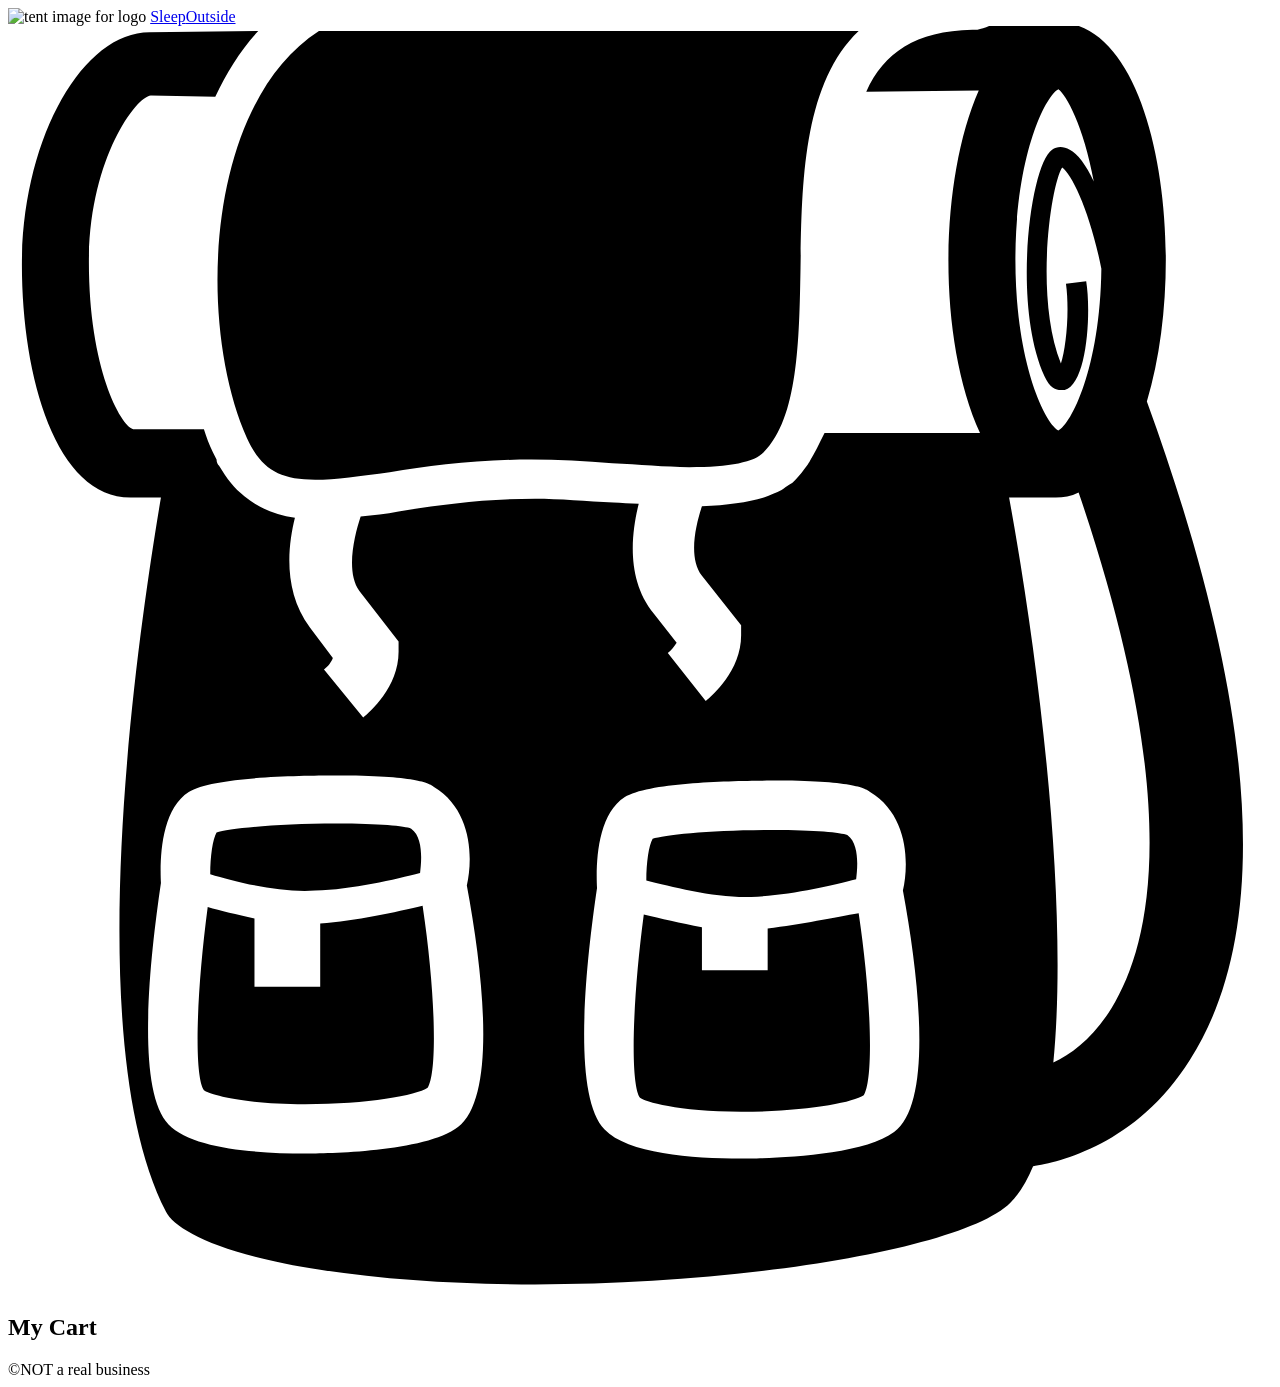
==== src/cart/index.html @ 38813531 "Initial commit" ====
<!doctype html>

<html lang="en">
  <head>
    <meta charset="UTF-8" />

    <meta name="viewport" content="width=device-width, initial-scale=1.0" />

    <title>Sleep Outside | Cart</title>

    <link rel="stylesheet" href="/css/style.css" />

    <script src="../js/cart.js" type="module"></script>
  </head>

  <body>
    <header class="divider">
      <div class="logo">
        <img src="/images/noun_Tent_2517.svg" alt="tent image for logo" />
        <a href="/index.html"> Sleep<span class="highlight">Outside</span></a>
      </div>

      <div class="cart">
        <a href="../cart/index.html">
          <svg xmlns="http://www.w3.org/2000/svg" viewBox="0 0 100 100">
            <path
              d="M18.9 32.6c1.1 2.4 2.5 3.3 5.4 3.3 1.6 0 3.6-0.3 5.9-0.6 3.2-0.5 6.9-1 11.2-1 2.1 0 4.3 0.1 6.4 0.3 2.1 0.1 4.2 0.3 6.1 0.3 3.2 0 5.2-0.4 5.9-1.2 2.7-2.7 2.8-8.8 2.9-14.6 0.1-6.7 0.2-14.5 4.6-18.7 -0.5 0-1 0-1.6 0 -14.2 0-37.5 0-41.1 0C15.6 6.2 14.9 23.6 18.9 32.6z"
            />

            <path
              d="M90.1 29.7c1-3.3 1.5-7.3 1.5-11.2 0-9-2.7-18.8-8.6-18.8 -0.1 0-0.2 0-0.3 0L77.8-0.1c-0.3 0.2-0.8 0.3-1.1 0.4 0 0 0 0 0 0 -0.2 0-0.3 0-0.4 0 -4.5 0.1-7 1.8-8.4 4.9l8.9-0.1c-1.6 3.6-2.4 8.7-2.4 13.5 0 4.9 0.8 9.9 2.5 13.6l-12.3 0c-0.2 0.4-0.4 0.8-0.6 1.2 -0.2 0.4-0.4 0.7-0.6 1.1 -0.1 0.1-0.1 0.2-0.2 0.3 -0.3 0.4-0.5 0.7-0.9 1.1 0 0 0 0 0 0 0 0-0.1 0.1-0.1 0.1 -0.1 0.1-0.2 0.2-0.4 0.3 -0.2 0.1-0.4 0.3-0.6 0.4 0 0 0 0 0 0 -0.4 0.2-0.9 0.4-1.4 0.6 -1.3 0.4-2.9 0.6-4.9 0.7 -0.5 1.5-1.1 4.1 0 5.5l3.1 3.9 0 0.8c0 2.8-2.3 4.8-2.8 5.2l-3-3.8c0.3-0.2 0.5-0.5 0.7-0.8l-1.8-2.3c-2.2-2.7-1.8-6.3-1.2-8.7 -0.7 0-1.4-0.1-2-0.1 -2.1-0.1-4.3-0.3-6.2-0.3 -4.1 0-7.7 0.5-10.8 1 -1 0.2-2 0.3-3 0.4 -0.5 1.5-1.2 4.4-0.1 5.9l3.1 4 0 0.8c0 2.8-2.3 4.8-2.8 5.2l-3.1-3.8c0.3-0.2 0.6-0.6 0.7-0.9l-1.8-2.4c-2.1-2.8-1.8-6.3-1.2-8.7 -1.6-0.2-2.9-0.8-4-1.7h0c-0.8-0.6-1.4-1.4-2-2.4 -0.1-0.1-0.2-0.3-0.2-0.5 -0.1-0.2-0.2-0.4-0.3-0.6 -0.3-0.6-0.5-1.2-0.7-1.8l-5.6 0c-1-0.3-3.5-4.8-3.5-13.2 0-8.1 3.7-13.1 4.9-13.2L16.4 5.6c0.9-1.9 2-3.7 3.4-5.2L11.2 0.5c-5.4 0-10.1 8.6-10.1 18.4 0 8.9 2.7 18.4 8.6 18.4h2.4c-1.8 10.7-6.6 43 0.4 56.5 0.7 1.4 4.3 3.4 12.2 4.6 20.2 3.1 49.8-0.5 54.6-5.3 0.7-0.7 1.3-1.7 1.8-2.9 2-0.3 8.2-1.7 12.4-8.4C100.1 71.5 98.9 53.9 90.1 29.7zM35.6 87.1c-2.6 2-10.5 2.1-12.1 2.1 0 0 0 0 0 0 -3.9 0-9-0.4-10.8-2.3 -2.6-2.7-1.5-13-0.6-19.1 -0.1-1.9 0-5.8 2.2-7.2 1.9-1.2 8.7-1.3 11.6-1.3 6.4 0 7.4 0.6 7.8 0.9 3 1.8 3.1 5.6 2.6 7.8C37.7 75.5 38.6 84.8 35.6 87.1zM70.1 87.5c-2.6 2-10.5 2.1-12.1 2.1 0 0 0 0 0 0 -3.9 0-9-0.4-10.8-2.3 -2.6-2.7-1.5-13-0.6-19.1 -0.1-1.9 0-5.8 2.2-7.2 1.9-1.2 8.7-1.3 11.6-1.3 6.4 0 7.4 0.6 7.8 0.9 3 1.8 3.1 5.6 2.6 7.8C72.2 76 73.1 85.3 70.1 87.5zM85.9 12.3c-0.6-1.3-1.3-2.2-1.9-2.5 -0.5-0.3-1-0.3-1.4 0 -1.7 1.1-3.2 12.2-0.6 17.9 0.4 0.9 0.9 1.1 1.3 1.1 0.1 0 0.2 0 0.3 0 1.8-0.5 2.1-6.2 1.7-8.6l-1.6 0.2c0.3 2.2 0 5.1-0.4 6.3 -2.1-5.3-0.8-14.1 0.1-15.5 0.8 0.6 2.2 3.5 3.1 8 -0.1 7.9-2.4 12.3-3.4 12.8 -1-0.5-3.4-5.2-3.4-13.5 0-8.3 2.4-13 3.4-13.5C83.7 5.4 85.1 7.9 85.9 12.3zM87.3 77.7c-1.4 2.3-3.1 3.6-4.6 4.3 1.2-12.2-1-31-3.5-44.7h3.3c0.1 0 0.3 0 0.4 0 0.6 0 1.2-0.1 1.8-0.4C92.8 60.7 90.7 72.2 87.3 77.7z"
            />

            <path
              d="M24.7 71v5h-5.2v-5.4c-1.4-0.3-2.7-0.6-3.7-0.9 -0.9 6.8-1.1 13.3-0.3 14.5 0.4 0.3 2.9 1.1 8 1.1h0c5 0 8.8-0.7 9.7-1.3 0.8-1.3 0.6-7.7-0.4-14.4C30.7 70.1 27.5 70.8 24.7 71z"
            />

            <path
              d="M58.8 68.9c2.9-0.1 6.4-0.9 8.3-1.4 0.1-0.8 0.3-2.8-0.7-3.5 -0.5-0.2-2.5-0.4-5.9-0.4 -4.9 0-8.6 0.4-9.5 0.7 -0.3 0.5-0.5 1.9-0.5 3.3C52.5 68.1 56 69 58.8 68.9z"
            />

            <path
              d="M24.3 68.4c2.9-0.1 6.4-0.9 8.3-1.4 0.1-0.8 0.3-2.8-0.7-3.5 -0.5-0.2-2.5-0.4-5.9-0.4 -4.9 0-8.6 0.4-9.5 0.7 -0.3 0.5-0.5 1.9-0.5 3.3C18 67.7 21.5 68.6 24.3 68.4z"
            />

            <path
              d="M60.1 71.4v3.3h-5.2v-3.4c-1.7-0.3-3.3-0.7-4.6-1 -0.9 6.8-1.1 13.3-0.3 14.5 0.4 0.3 2.9 1.1 8 1.1h0c5 0 8.8-0.7 9.7-1.3 0.8-1.3 0.6-7.7-0.4-14.4C65.5 70.5 62.7 71.1 60.1 71.4z"
            />

            <!-- <text x="0" y="115" fill="#000000" font-size="5px" font-weight="bold" font-family="'Helvetica Neue', Helvetica, Arial-Unicode, Arial, Sans-serif">Created by Natalia Woodroffe</text>
            <text x="0" y="120" fill="#000000" font-size="5px" font-weight="bold" font-family="'Helvetica Neue', Helvetica, Arial-Unicode, Arial, Sans-serif">from the Noun Project</text> -->
          </svg>
        </a>
      </div>
    </header>

    <main class="divider">
      <section class="products">
        <h2>My Cart</h2>

        <ul class="product-list">
          <!-- <li class="cart-card divider">
            <a href="product_pages/marmot-ajax-3.html" class="cart-card__image">
              <img
                src="images/tents/marmot-ajax-tent-3-person-3-season-in-pale-pumpkin-terracotta~p~880rr_01~320.jpg"
                alt="Marmot Ajax tent"
              />
            </a>
            <a href="product_pages/marmot-ajax-3.html">
              <h2 class="card__name">Marmot Ajax Tent - 3-Person, 3-Season</h2>
            </a>
            <p class="cart-card__color">Pale Pumpkin/Terracotta</p>
            <p class="cart-card__quantity">qty: 1</p>
            <p class="cart-card__price">$199.99</p>
          </li>
          <li class="cart-card divider">
            <a href="product_pages/marmot-ajax-3.html" class="cart-card__image">
              <img
                src="images/tents/the-north-face-talus-tent-4-person-3-season-in-golden-oak-saffron-yellow~p~985rf_01~320.jpg"
                alt="Talus Tent - 4-Person, 3-Season"
              />
            </a>
            <a href="product_pages/marmot-ajax-3.html">
              <h2 class="card__name">
                The North Face Talus Tent - 4-Person, 3-Season
              </h2></a
            >
            <p class="cart-card__color">Golden Oak/Saffron Yellow</p>
            <p class="cart-card__quantity">qty: 1</p>
            <p class="cart-card__price">$199.99</p>
          </li> -->
        </ul>
      </section>
    </main>

    <footer>&copy;NOT a real business</footer>
  </body>
</html>
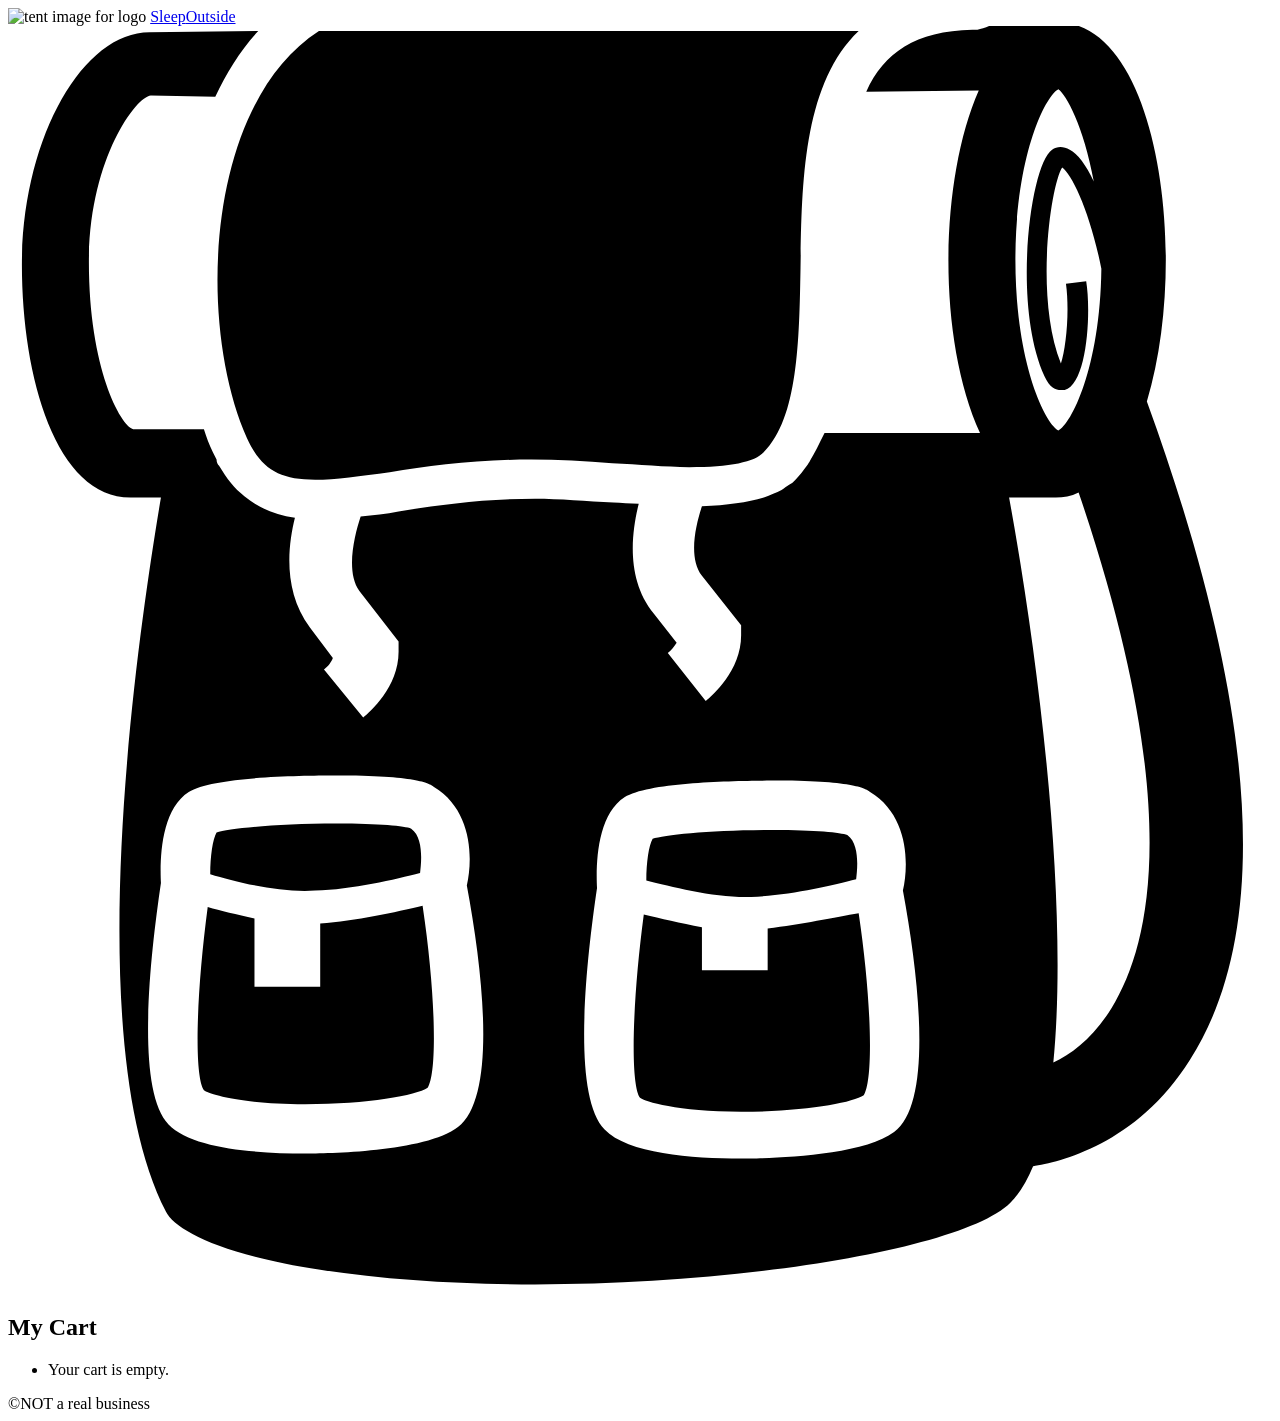
==== commit 15e0d73d: "Header + footer" ====
(no text change in the page or its own stylesheets)
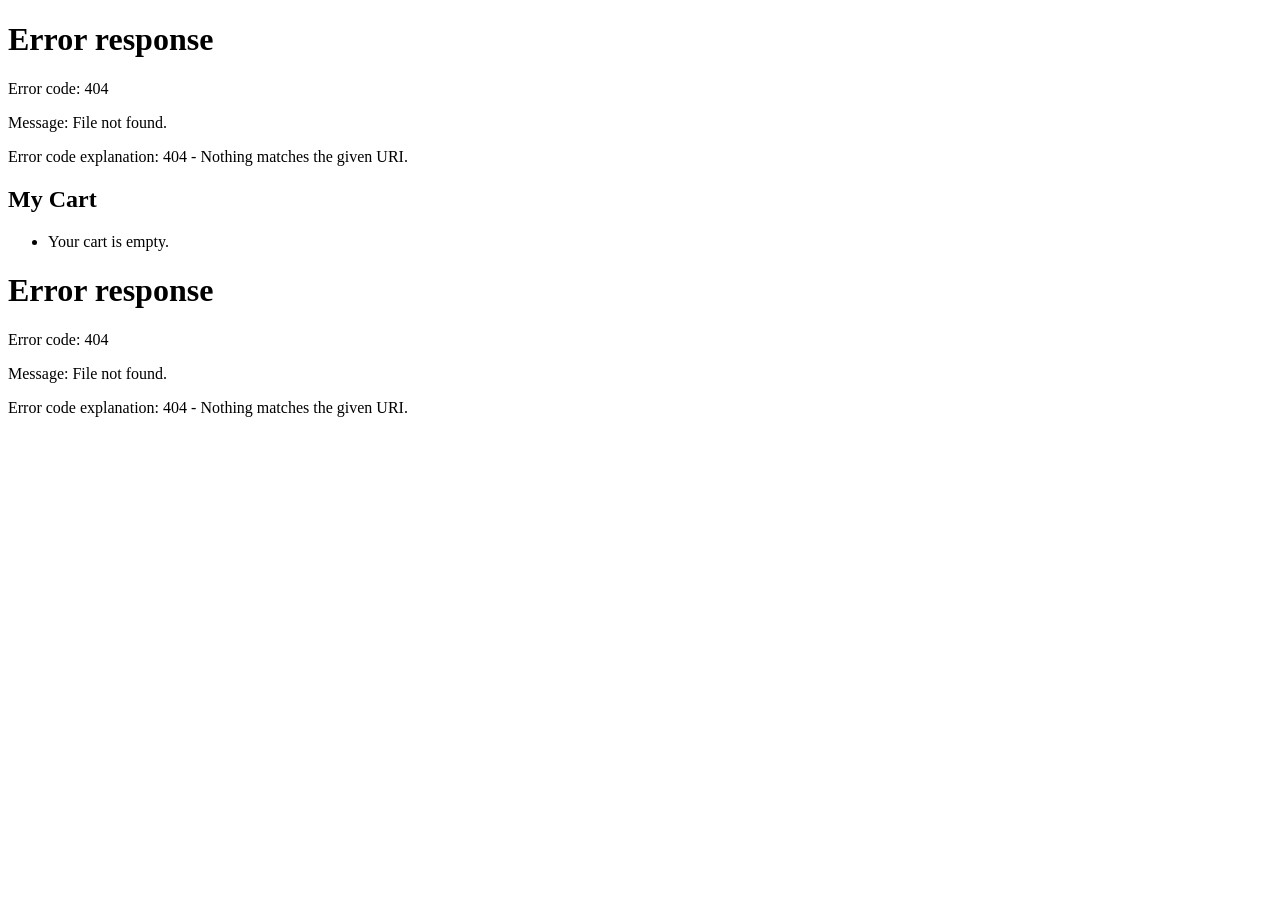
==== commit d58fef2e: "modified file path" ====
--- a/src/cart/index.html
+++ b/src/cart/index.html
@@ -14,44 +14,10 @@
   </head>
 
   <body>
-    <header class="divider">
-      <div class="logo">
-        <img src="/images/noun_Tent_2517.svg" alt="tent image for logo" />
-        <a href="/index.html"> Sleep<span class="highlight">Outside</span></a>
-      </div>
-
-      <div class="cart">
-        <a href="../cart/index.html">
-          <svg xmlns="http://www.w3.org/2000/svg" viewBox="0 0 100 100">
-            <path
-              d="M18.9 32.6c1.1 2.4 2.5 3.3 5.4 3.3 1.6 0 3.6-0.3 5.9-0.6 3.2-0.5 6.9-1 11.2-1 2.1 0 4.3 0.1 6.4 0.3 2.1 0.1 4.2 0.3 6.1 0.3 3.2 0 5.2-0.4 5.9-1.2 2.7-2.7 2.8-8.8 2.9-14.6 0.1-6.7 0.2-14.5 4.6-18.7 -0.5 0-1 0-1.6 0 -14.2 0-37.5 0-41.1 0C15.6 6.2 14.9 23.6 18.9 32.6z"
-            />
-
-            <path
-              d="M90.1 29.7c1-3.3 1.5-7.3 1.5-11.2 0-9-2.7-18.8-8.6-18.8 -0.1 0-0.2 0-0.3 0L77.8-0.1c-0.3 0.2-0.8 0.3-1.1 0.4 0 0 0 0 0 0 -0.2 0-0.3 0-0.4 0 -4.5 0.1-7 1.8-8.4 4.9l8.9-0.1c-1.6 3.6-2.4 8.7-2.4 13.5 0 4.9 0.8 9.9 2.5 13.6l-12.3 0c-0.2 0.4-0.4 0.8-0.6 1.2 -0.2 0.4-0.4 0.7-0.6 1.1 -0.1 0.1-0.1 0.2-0.2 0.3 -0.3 0.4-0.5 0.7-0.9 1.1 0 0 0 0 0 0 0 0-0.1 0.1-0.1 0.1 -0.1 0.1-0.2 0.2-0.4 0.3 -0.2 0.1-0.4 0.3-0.6 0.4 0 0 0 0 0 0 -0.4 0.2-0.9 0.4-1.4 0.6 -1.3 0.4-2.9 0.6-4.9 0.7 -0.5 1.5-1.1 4.1 0 5.5l3.1 3.9 0 0.8c0 2.8-2.3 4.8-2.8 5.2l-3-3.8c0.3-0.2 0.5-0.5 0.7-0.8l-1.8-2.3c-2.2-2.7-1.8-6.3-1.2-8.7 -0.7 0-1.4-0.1-2-0.1 -2.1-0.1-4.3-0.3-6.2-0.3 -4.1 0-7.7 0.5-10.8 1 -1 0.2-2 0.3-3 0.4 -0.5 1.5-1.2 4.4-0.1 5.9l3.1 4 0 0.8c0 2.8-2.3 4.8-2.8 5.2l-3.1-3.8c0.3-0.2 0.6-0.6 0.7-0.9l-1.8-2.4c-2.1-2.8-1.8-6.3-1.2-8.7 -1.6-0.2-2.9-0.8-4-1.7h0c-0.8-0.6-1.4-1.4-2-2.4 -0.1-0.1-0.2-0.3-0.2-0.5 -0.1-0.2-0.2-0.4-0.3-0.6 -0.3-0.6-0.5-1.2-0.7-1.8l-5.6 0c-1-0.3-3.5-4.8-3.5-13.2 0-8.1 3.7-13.1 4.9-13.2L16.4 5.6c0.9-1.9 2-3.7 3.4-5.2L11.2 0.5c-5.4 0-10.1 8.6-10.1 18.4 0 8.9 2.7 18.4 8.6 18.4h2.4c-1.8 10.7-6.6 43 0.4 56.5 0.7 1.4 4.3 3.4 12.2 4.6 20.2 3.1 49.8-0.5 54.6-5.3 0.7-0.7 1.3-1.7 1.8-2.9 2-0.3 8.2-1.7 12.4-8.4C100.1 71.5 98.9 53.9 90.1 29.7zM35.6 87.1c-2.6 2-10.5 2.1-12.1 2.1 0 0 0 0 0 0 -3.9 0-9-0.4-10.8-2.3 -2.6-2.7-1.5-13-0.6-19.1 -0.1-1.9 0-5.8 2.2-7.2 1.9-1.2 8.7-1.3 11.6-1.3 6.4 0 7.4 0.6 7.8 0.9 3 1.8 3.1 5.6 2.6 7.8C37.7 75.5 38.6 84.8 35.6 87.1zM70.1 87.5c-2.6 2-10.5 2.1-12.1 2.1 0 0 0 0 0 0 -3.9 0-9-0.4-10.8-2.3 -2.6-2.7-1.5-13-0.6-19.1 -0.1-1.9 0-5.8 2.2-7.2 1.9-1.2 8.7-1.3 11.6-1.3 6.4 0 7.4 0.6 7.8 0.9 3 1.8 3.1 5.6 2.6 7.8C72.2 76 73.1 85.3 70.1 87.5zM85.9 12.3c-0.6-1.3-1.3-2.2-1.9-2.5 -0.5-0.3-1-0.3-1.4 0 -1.7 1.1-3.2 12.2-0.6 17.9 0.4 0.9 0.9 1.1 1.3 1.1 0.1 0 0.2 0 0.3 0 1.8-0.5 2.1-6.2 1.7-8.6l-1.6 0.2c0.3 2.2 0 5.1-0.4 6.3 -2.1-5.3-0.8-14.1 0.1-15.5 0.8 0.6 2.2 3.5 3.1 8 -0.1 7.9-2.4 12.3-3.4 12.8 -1-0.5-3.4-5.2-3.4-13.5 0-8.3 2.4-13 3.4-13.5C83.7 5.4 85.1 7.9 85.9 12.3zM87.3 77.7c-1.4 2.3-3.1 3.6-4.6 4.3 1.2-12.2-1-31-3.5-44.7h3.3c0.1 0 0.3 0 0.4 0 0.6 0 1.2-0.1 1.8-0.4C92.8 60.7 90.7 72.2 87.3 77.7z"
-            />
-
-            <path
-              d="M24.7 71v5h-5.2v-5.4c-1.4-0.3-2.7-0.6-3.7-0.9 -0.9 6.8-1.1 13.3-0.3 14.5 0.4 0.3 2.9 1.1 8 1.1h0c5 0 8.8-0.7 9.7-1.3 0.8-1.3 0.6-7.7-0.4-14.4C30.7 70.1 27.5 70.8 24.7 71z"
-            />
-
-            <path
-              d="M58.8 68.9c2.9-0.1 6.4-0.9 8.3-1.4 0.1-0.8 0.3-2.8-0.7-3.5 -0.5-0.2-2.5-0.4-5.9-0.4 -4.9 0-8.6 0.4-9.5 0.7 -0.3 0.5-0.5 1.9-0.5 3.3C52.5 68.1 56 69 58.8 68.9z"
-            />
-
-            <path
-              d="M24.3 68.4c2.9-0.1 6.4-0.9 8.3-1.4 0.1-0.8 0.3-2.8-0.7-3.5 -0.5-0.2-2.5-0.4-5.9-0.4 -4.9 0-8.6 0.4-9.5 0.7 -0.3 0.5-0.5 1.9-0.5 3.3C18 67.7 21.5 68.6 24.3 68.4z"
-            />
-
-            <path
-              d="M60.1 71.4v3.3h-5.2v-3.4c-1.7-0.3-3.3-0.7-4.6-1 -0.9 6.8-1.1 13.3-0.3 14.5 0.4 0.3 2.9 1.1 8 1.1h0c5 0 8.8-0.7 9.7-1.3 0.8-1.3 0.6-7.7-0.4-14.4C65.5 70.5 62.7 71.1 60.1 71.4z"
-            />
-
-            <!-- <text x="0" y="115" fill="#000000" font-size="5px" font-weight="bold" font-family="'Helvetica Neue', Helvetica, Arial-Unicode, Arial, Sans-serif">Created by Natalia Woodroffe</text>
-            <text x="0" y="120" fill="#000000" font-size="5px" font-weight="bold" font-family="'Helvetica Neue', Helvetica, Arial-Unicode, Arial, Sans-serif">from the Noun Project</text> -->
-          </svg>
-        </a>
-      </div>
+    <header class="divider" id="main-header">
+      <!-- here -->
+      <!-- the header is empty since the content will be filled in-->
+      <!-- I placed the initial contents below the html tag (commented) -->
     </header>
 
     <main class="divider">
@@ -93,6 +59,47 @@
       </section>
     </main>
 
-    <footer>&copy;NOT a real business</footer>
+    <footer id="main-footer">
+       <!-- Here -->
+      <!-- the footer is empty since the content will be filled in-->
+    </footer>
+    <!-- &copy;NOT a real business -->
   </body>
 </html>
+<!-- <div class="logo">
+        <img src="/images/noun_Tent_2517.svg" alt="tent image for logo" />
+        <a href="/index.html"> Sleep<span class="highlight">Outside</span></a>
+      </div>
+
+      <div class="cart">
+        <a href="../cart/index.html">
+          <svg xmlns="http://www.w3.org/2000/svg" viewBox="0 0 100 100">
+            <path
+              d="M18.9 32.6c1.1 2.4 2.5 3.3 5.4 3.3 1.6 0 3.6-0.3 5.9-0.6 3.2-0.5 6.9-1 11.2-1 2.1 0 4.3 0.1 6.4 0.3 2.1 0.1 4.2 0.3 6.1 0.3 3.2 0 5.2-0.4 5.9-1.2 2.7-2.7 2.8-8.8 2.9-14.6 0.1-6.7 0.2-14.5 4.6-18.7 -0.5 0-1 0-1.6 0 -14.2 0-37.5 0-41.1 0C15.6 6.2 14.9 23.6 18.9 32.6z"
+            />
+
+            <path
+              d="M90.1 29.7c1-3.3 1.5-7.3 1.5-11.2 0-9-2.7-18.8-8.6-18.8 -0.1 0-0.2 0-0.3 0L77.8-0.1c-0.3 0.2-0.8 0.3-1.1 0.4 0 0 0 0 0 0 -0.2 0-0.3 0-0.4 0 -4.5 0.1-7 1.8-8.4 4.9l8.9-0.1c-1.6 3.6-2.4 8.7-2.4 13.5 0 4.9 0.8 9.9 2.5 13.6l-12.3 0c-0.2 0.4-0.4 0.8-0.6 1.2 -0.2 0.4-0.4 0.7-0.6 1.1 -0.1 0.1-0.1 0.2-0.2 0.3 -0.3 0.4-0.5 0.7-0.9 1.1 0 0 0 0 0 0 0 0-0.1 0.1-0.1 0.1 -0.1 0.1-0.2 0.2-0.4 0.3 -0.2 0.1-0.4 0.3-0.6 0.4 0 0 0 0 0 0 -0.4 0.2-0.9 0.4-1.4 0.6 -1.3 0.4-2.9 0.6-4.9 0.7 -0.5 1.5-1.1 4.1 0 5.5l3.1 3.9 0 0.8c0 2.8-2.3 4.8-2.8 5.2l-3-3.8c0.3-0.2 0.5-0.5 0.7-0.8l-1.8-2.3c-2.2-2.7-1.8-6.3-1.2-8.7 -0.7 0-1.4-0.1-2-0.1 -2.1-0.1-4.3-0.3-6.2-0.3 -4.1 0-7.7 0.5-10.8 1 -1 0.2-2 0.3-3 0.4 -0.5 1.5-1.2 4.4-0.1 5.9l3.1 4 0 0.8c0 2.8-2.3 4.8-2.8 5.2l-3.1-3.8c0.3-0.2 0.6-0.6 0.7-0.9l-1.8-2.4c-2.1-2.8-1.8-6.3-1.2-8.7 -1.6-0.2-2.9-0.8-4-1.7h0c-0.8-0.6-1.4-1.4-2-2.4 -0.1-0.1-0.2-0.3-0.2-0.5 -0.1-0.2-0.2-0.4-0.3-0.6 -0.3-0.6-0.5-1.2-0.7-1.8l-5.6 0c-1-0.3-3.5-4.8-3.5-13.2 0-8.1 3.7-13.1 4.9-13.2L16.4 5.6c0.9-1.9 2-3.7 3.4-5.2L11.2 0.5c-5.4 0-10.1 8.6-10.1 18.4 0 8.9 2.7 18.4 8.6 18.4h2.4c-1.8 10.7-6.6 43 0.4 56.5 0.7 1.4 4.3 3.4 12.2 4.6 20.2 3.1 49.8-0.5 54.6-5.3 0.7-0.7 1.3-1.7 1.8-2.9 2-0.3 8.2-1.7 12.4-8.4C100.1 71.5 98.9 53.9 90.1 29.7zM35.6 87.1c-2.6 2-10.5 2.1-12.1 2.1 0 0 0 0 0 0 -3.9 0-9-0.4-10.8-2.3 -2.6-2.7-1.5-13-0.6-19.1 -0.1-1.9 0-5.8 2.2-7.2 1.9-1.2 8.7-1.3 11.6-1.3 6.4 0 7.4 0.6 7.8 0.9 3 1.8 3.1 5.6 2.6 7.8C37.7 75.5 38.6 84.8 35.6 87.1zM70.1 87.5c-2.6 2-10.5 2.1-12.1 2.1 0 0 0 0 0 0 -3.9 0-9-0.4-10.8-2.3 -2.6-2.7-1.5-13-0.6-19.1 -0.1-1.9 0-5.8 2.2-7.2 1.9-1.2 8.7-1.3 11.6-1.3 6.4 0 7.4 0.6 7.8 0.9 3 1.8 3.1 5.6 2.6 7.8C72.2 76 73.1 85.3 70.1 87.5zM85.9 12.3c-0.6-1.3-1.3-2.2-1.9-2.5 -0.5-0.3-1-0.3-1.4 0 -1.7 1.1-3.2 12.2-0.6 17.9 0.4 0.9 0.9 1.1 1.3 1.1 0.1 0 0.2 0 0.3 0 1.8-0.5 2.1-6.2 1.7-8.6l-1.6 0.2c0.3 2.2 0 5.1-0.4 6.3 -2.1-5.3-0.8-14.1 0.1-15.5 0.8 0.6 2.2 3.5 3.1 8 -0.1 7.9-2.4 12.3-3.4 12.8 -1-0.5-3.4-5.2-3.4-13.5 0-8.3 2.4-13 3.4-13.5C83.7 5.4 85.1 7.9 85.9 12.3zM87.3 77.7c-1.4 2.3-3.1 3.6-4.6 4.3 1.2-12.2-1-31-3.5-44.7h3.3c0.1 0 0.3 0 0.4 0 0.6 0 1.2-0.1 1.8-0.4C92.8 60.7 90.7 72.2 87.3 77.7z"
+            />
+
+            <path
+              d="M24.7 71v5h-5.2v-5.4c-1.4-0.3-2.7-0.6-3.7-0.9 -0.9 6.8-1.1 13.3-0.3 14.5 0.4 0.3 2.9 1.1 8 1.1h0c5 0 8.8-0.7 9.7-1.3 0.8-1.3 0.6-7.7-0.4-14.4C30.7 70.1 27.5 70.8 24.7 71z"
+            />
+
+            <path
+              d="M58.8 68.9c2.9-0.1 6.4-0.9 8.3-1.4 0.1-0.8 0.3-2.8-0.7-3.5 -0.5-0.2-2.5-0.4-5.9-0.4 -4.9 0-8.6 0.4-9.5 0.7 -0.3 0.5-0.5 1.9-0.5 3.3C52.5 68.1 56 69 58.8 68.9z"
+            />
+
+            <path
+              d="M24.3 68.4c2.9-0.1 6.4-0.9 8.3-1.4 0.1-0.8 0.3-2.8-0.7-3.5 -0.5-0.2-2.5-0.4-5.9-0.4 -4.9 0-8.6 0.4-9.5 0.7 -0.3 0.5-0.5 1.9-0.5 3.3C18 67.7 21.5 68.6 24.3 68.4z"
+            />
+
+            <path
+              d="M60.1 71.4v3.3h-5.2v-3.4c-1.7-0.3-3.3-0.7-4.6-1 -0.9 6.8-1.1 13.3-0.3 14.5 0.4 0.3 2.9 1.1 8 1.1h0c5 0 8.8-0.7 9.7-1.3 0.8-1.3 0.6-7.7-0.4-14.4C65.5 70.5 62.7 71.1 60.1 71.4z"
+            />
+
+            <text x="0" y="115" fill="#000000" font-size="5px" font-weight="bold" font-family="'Helvetica Neue', Helvetica, Arial-Unicode, Arial, Sans-serif">Created by Natalia Woodroffe</text>
+            <text x="0" y="120" fill="#000000" font-size="5px" font-weight="bold" font-family="'Helvetica Neue', Helvetica, Arial-Unicode, Arial, Sans-serif">from the Noun Project</text> -->
+          <!-- </svg> -->
+        <!-- </a> -->
+     <!-- </div>  -->
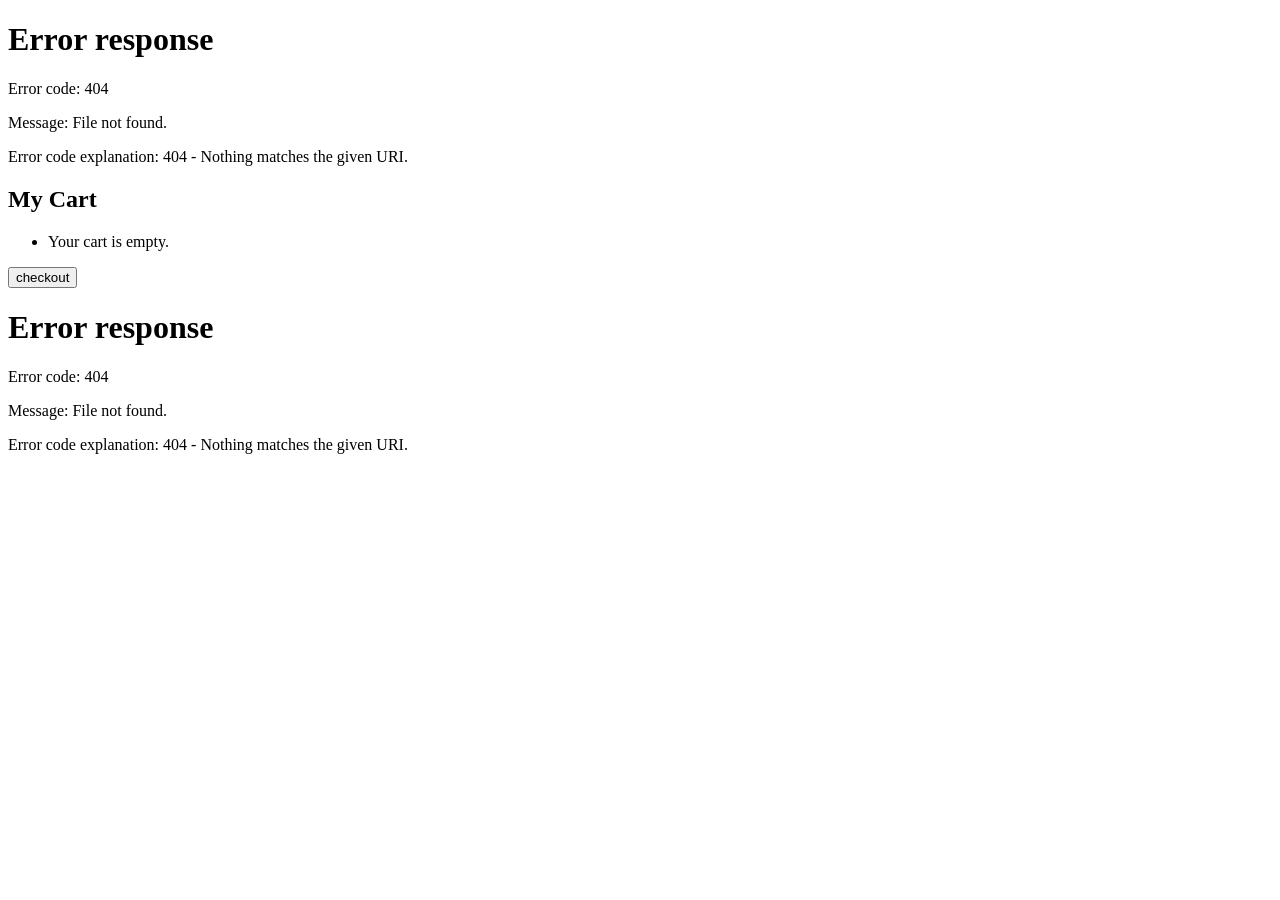
==== commit f43d3d8f: "completed wk4 team activity" ====
--- a/src/cart/index.html
+++ b/src/cart/index.html
@@ -15,9 +15,43 @@
 
   <body>
     <header class="divider" id="main-header">
-      <!-- here -->
-      <!-- the header is empty since the content will be filled in-->
-      <!-- I placed the initial contents below the html tag (commented) -->
+      <div class="logo">
+        <img src="/images/noun_Tent_2517.svg" alt="tent image for logo" />
+        <a href="/index.html"> Sleep<span class="highlight">Outside</span></a>
+      </div>
+
+      <div class="cart">
+        <a href="../cart/index.html">
+          <svg xmlns="http://www.w3.org/2000/svg" viewBox="0 0 100 100">
+            <path
+              d="M18.9 32.6c1.1 2.4 2.5 3.3 5.4 3.3 1.6 0 3.6-0.3 5.9-0.6 3.2-0.5 6.9-1 11.2-1 2.1 0 4.3 0.1 6.4 0.3 2.1 0.1 4.2 0.3 6.1 0.3 3.2 0 5.2-0.4 5.9-1.2 2.7-2.7 2.8-8.8 2.9-14.6 0.1-6.7 0.2-14.5 4.6-18.7 -0.5 0-1 0-1.6 0 -14.2 0-37.5 0-41.1 0C15.6 6.2 14.9 23.6 18.9 32.6z"
+            />
+
+            <path
+              d="M90.1 29.7c1-3.3 1.5-7.3 1.5-11.2 0-9-2.7-18.8-8.6-18.8 -0.1 0-0.2 0-0.3 0L77.8-0.1c-0.3 0.2-0.8 0.3-1.1 0.4 0 0 0 0 0 0 -0.2 0-0.3 0-0.4 0 -4.5 0.1-7 1.8-8.4 4.9l8.9-0.1c-1.6 3.6-2.4 8.7-2.4 13.5 0 4.9 0.8 9.9 2.5 13.6l-12.3 0c-0.2 0.4-0.4 0.8-0.6 1.2 -0.2 0.4-0.4 0.7-0.6 1.1 -0.1 0.1-0.1 0.2-0.2 0.3 -0.3 0.4-0.5 0.7-0.9 1.1 0 0 0 0 0 0 0 0-0.1 0.1-0.1 0.1 -0.1 0.1-0.2 0.2-0.4 0.3 -0.2 0.1-0.4 0.3-0.6 0.4 0 0 0 0 0 0 -0.4 0.2-0.9 0.4-1.4 0.6 -1.3 0.4-2.9 0.6-4.9 0.7 -0.5 1.5-1.1 4.1 0 5.5l3.1 3.9 0 0.8c0 2.8-2.3 4.8-2.8 5.2l-3-3.8c0.3-0.2 0.5-0.5 0.7-0.8l-1.8-2.3c-2.2-2.7-1.8-6.3-1.2-8.7 -0.7 0-1.4-0.1-2-0.1 -2.1-0.1-4.3-0.3-6.2-0.3 -4.1 0-7.7 0.5-10.8 1 -1 0.2-2 0.3-3 0.4 -0.5 1.5-1.2 4.4-0.1 5.9l3.1 4 0 0.8c0 2.8-2.3 4.8-2.8 5.2l-3.1-3.8c0.3-0.2 0.6-0.6 0.7-0.9l-1.8-2.4c-2.1-2.8-1.8-6.3-1.2-8.7 -1.6-0.2-2.9-0.8-4-1.7h0c-0.8-0.6-1.4-1.4-2-2.4 -0.1-0.1-0.2-0.3-0.2-0.5 -0.1-0.2-0.2-0.4-0.3-0.6 -0.3-0.6-0.5-1.2-0.7-1.8l-5.6 0c-1-0.3-3.5-4.8-3.5-13.2 0-8.1 3.7-13.1 4.9-13.2L16.4 5.6c0.9-1.9 2-3.7 3.4-5.2L11.2 0.5c-5.4 0-10.1 8.6-10.1 18.4 0 8.9 2.7 18.4 8.6 18.4h2.4c-1.8 10.7-6.6 43 0.4 56.5 0.7 1.4 4.3 3.4 12.2 4.6 20.2 3.1 49.8-0.5 54.6-5.3 0.7-0.7 1.3-1.7 1.8-2.9 2-0.3 8.2-1.7 12.4-8.4C100.1 71.5 98.9 53.9 90.1 29.7zM35.6 87.1c-2.6 2-10.5 2.1-12.1 2.1 0 0 0 0 0 0 -3.9 0-9-0.4-10.8-2.3 -2.6-2.7-1.5-13-0.6-19.1 -0.1-1.9 0-5.8 2.2-7.2 1.9-1.2 8.7-1.3 11.6-1.3 6.4 0 7.4 0.6 7.8 0.9 3 1.8 3.1 5.6 2.6 7.8C37.7 75.5 38.6 84.8 35.6 87.1zM70.1 87.5c-2.6 2-10.5 2.1-12.1 2.1 0 0 0 0 0 0 -3.9 0-9-0.4-10.8-2.3 -2.6-2.7-1.5-13-0.6-19.1 -0.1-1.9 0-5.8 2.2-7.2 1.9-1.2 8.7-1.3 11.6-1.3 6.4 0 7.4 0.6 7.8 0.9 3 1.8 3.1 5.6 2.6 7.8C72.2 76 73.1 85.3 70.1 87.5zM85.9 12.3c-0.6-1.3-1.3-2.2-1.9-2.5 -0.5-0.3-1-0.3-1.4 0 -1.7 1.1-3.2 12.2-0.6 17.9 0.4 0.9 0.9 1.1 1.3 1.1 0.1 0 0.2 0 0.3 0 1.8-0.5 2.1-6.2 1.7-8.6l-1.6 0.2c0.3 2.2 0 5.1-0.4 6.3 -2.1-5.3-0.8-14.1 0.1-15.5 0.8 0.6 2.2 3.5 3.1 8 -0.1 7.9-2.4 12.3-3.4 12.8 -1-0.5-3.4-5.2-3.4-13.5 0-8.3 2.4-13 3.4-13.5C83.7 5.4 85.1 7.9 85.9 12.3zM87.3 77.7c-1.4 2.3-3.1 3.6-4.6 4.3 1.2-12.2-1-31-3.5-44.7h3.3c0.1 0 0.3 0 0.4 0 0.6 0 1.2-0.1 1.8-0.4C92.8 60.7 90.7 72.2 87.3 77.7z"
+            />
+
+            <path
+              d="M24.7 71v5h-5.2v-5.4c-1.4-0.3-2.7-0.6-3.7-0.9 -0.9 6.8-1.1 13.3-0.3 14.5 0.4 0.3 2.9 1.1 8 1.1h0c5 0 8.8-0.7 9.7-1.3 0.8-1.3 0.6-7.7-0.4-14.4C30.7 70.1 27.5 70.8 24.7 71z"
+            />
+
+            <path
+              d="M58.8 68.9c2.9-0.1 6.4-0.9 8.3-1.4 0.1-0.8 0.3-2.8-0.7-3.5 -0.5-0.2-2.5-0.4-5.9-0.4 -4.9 0-8.6 0.4-9.5 0.7 -0.3 0.5-0.5 1.9-0.5 3.3C52.5 68.1 56 69 58.8 68.9z"
+            />
+
+            <path
+              d="M24.3 68.4c2.9-0.1 6.4-0.9 8.3-1.4 0.1-0.8 0.3-2.8-0.7-3.5 -0.5-0.2-2.5-0.4-5.9-0.4 -4.9 0-8.6 0.4-9.5 0.7 -0.3 0.5-0.5 1.9-0.5 3.3C18 67.7 21.5 68.6 24.3 68.4z"
+            />
+
+            <path
+              d="M60.1 71.4v3.3h-5.2v-3.4c-1.7-0.3-3.3-0.7-4.6-1 -0.9 6.8-1.1 13.3-0.3 14.5 0.4 0.3 2.9 1.1 8 1.1h0c5 0 8.8-0.7 9.7-1.3 0.8-1.3 0.6-7.7-0.4-14.4C65.5 70.5 62.7 71.1 60.1 71.4z"
+            />
+
+            <!-- <text x="0" y="115" fill="#000000" font-size="5px" font-weight="bold" font-family="'Helvetica Neue', Helvetica, Arial-Unicode, Arial, Sans-serif">Created by Natalia Woodroffe</text>
+            <text x="0" y="120" fill="#000000" font-size="5px" font-weight="bold" font-family="'Helvetica Neue', Helvetica, Arial-Unicode, Arial, Sans-serif">from the Noun Project</text> -->
+          </svg>
+        </a>
+      </div>
     </header>
 
     <main class="divider">
@@ -56,50 +90,12 @@
             <p class="cart-card__price">$199.99</p>
           </li> -->
         </ul>
+        <div class="cart-footer">
+          <p class="cart-total" hidden>Total: <span id="amount"></span></p>
+        </div>
       </section>
     </main>
 
-    <footer id="main-footer">
-       <!-- Here -->
-      <!-- the footer is empty since the content will be filled in-->
-    </footer>
-    <!-- &copy;NOT a real business -->
+    <footer id="main-footer">&copy;NOT a real business</footer>
   </body>
 </html>
-<!-- <div class="logo">
-        <img src="/images/noun_Tent_2517.svg" alt="tent image for logo" />
-        <a href="/index.html"> Sleep<span class="highlight">Outside</span></a>
-      </div>
-
-      <div class="cart">
-        <a href="../cart/index.html">
-          <svg xmlns="http://www.w3.org/2000/svg" viewBox="0 0 100 100">
-            <path
-              d="M18.9 32.6c1.1 2.4 2.5 3.3 5.4 3.3 1.6 0 3.6-0.3 5.9-0.6 3.2-0.5 6.9-1 11.2-1 2.1 0 4.3 0.1 6.4 0.3 2.1 0.1 4.2 0.3 6.1 0.3 3.2 0 5.2-0.4 5.9-1.2 2.7-2.7 2.8-8.8 2.9-14.6 0.1-6.7 0.2-14.5 4.6-18.7 -0.5 0-1 0-1.6 0 -14.2 0-37.5 0-41.1 0C15.6 6.2 14.9 23.6 18.9 32.6z"
-            />
-
-            <path
-              d="M90.1 29.7c1-3.3 1.5-7.3 1.5-11.2 0-9-2.7-18.8-8.6-18.8 -0.1 0-0.2 0-0.3 0L77.8-0.1c-0.3 0.2-0.8 0.3-1.1 0.4 0 0 0 0 0 0 -0.2 0-0.3 0-0.4 0 -4.5 0.1-7 1.8-8.4 4.9l8.9-0.1c-1.6 3.6-2.4 8.7-2.4 13.5 0 4.9 0.8 9.9 2.5 13.6l-12.3 0c-0.2 0.4-0.4 0.8-0.6 1.2 -0.2 0.4-0.4 0.7-0.6 1.1 -0.1 0.1-0.1 0.2-0.2 0.3 -0.3 0.4-0.5 0.7-0.9 1.1 0 0 0 0 0 0 0 0-0.1 0.1-0.1 0.1 -0.1 0.1-0.2 0.2-0.4 0.3 -0.2 0.1-0.4 0.3-0.6 0.4 0 0 0 0 0 0 -0.4 0.2-0.9 0.4-1.4 0.6 -1.3 0.4-2.9 0.6-4.9 0.7 -0.5 1.5-1.1 4.1 0 5.5l3.1 3.9 0 0.8c0 2.8-2.3 4.8-2.8 5.2l-3-3.8c0.3-0.2 0.5-0.5 0.7-0.8l-1.8-2.3c-2.2-2.7-1.8-6.3-1.2-8.7 -0.7 0-1.4-0.1-2-0.1 -2.1-0.1-4.3-0.3-6.2-0.3 -4.1 0-7.7 0.5-10.8 1 -1 0.2-2 0.3-3 0.4 -0.5 1.5-1.2 4.4-0.1 5.9l3.1 4 0 0.8c0 2.8-2.3 4.8-2.8 5.2l-3.1-3.8c0.3-0.2 0.6-0.6 0.7-0.9l-1.8-2.4c-2.1-2.8-1.8-6.3-1.2-8.7 -1.6-0.2-2.9-0.8-4-1.7h0c-0.8-0.6-1.4-1.4-2-2.4 -0.1-0.1-0.2-0.3-0.2-0.5 -0.1-0.2-0.2-0.4-0.3-0.6 -0.3-0.6-0.5-1.2-0.7-1.8l-5.6 0c-1-0.3-3.5-4.8-3.5-13.2 0-8.1 3.7-13.1 4.9-13.2L16.4 5.6c0.9-1.9 2-3.7 3.4-5.2L11.2 0.5c-5.4 0-10.1 8.6-10.1 18.4 0 8.9 2.7 18.4 8.6 18.4h2.4c-1.8 10.7-6.6 43 0.4 56.5 0.7 1.4 4.3 3.4 12.2 4.6 20.2 3.1 49.8-0.5 54.6-5.3 0.7-0.7 1.3-1.7 1.8-2.9 2-0.3 8.2-1.7 12.4-8.4C100.1 71.5 98.9 53.9 90.1 29.7zM35.6 87.1c-2.6 2-10.5 2.1-12.1 2.1 0 0 0 0 0 0 -3.9 0-9-0.4-10.8-2.3 -2.6-2.7-1.5-13-0.6-19.1 -0.1-1.9 0-5.8 2.2-7.2 1.9-1.2 8.7-1.3 11.6-1.3 6.4 0 7.4 0.6 7.8 0.9 3 1.8 3.1 5.6 2.6 7.8C37.7 75.5 38.6 84.8 35.6 87.1zM70.1 87.5c-2.6 2-10.5 2.1-12.1 2.1 0 0 0 0 0 0 -3.9 0-9-0.4-10.8-2.3 -2.6-2.7-1.5-13-0.6-19.1 -0.1-1.9 0-5.8 2.2-7.2 1.9-1.2 8.7-1.3 11.6-1.3 6.4 0 7.4 0.6 7.8 0.9 3 1.8 3.1 5.6 2.6 7.8C72.2 76 73.1 85.3 70.1 87.5zM85.9 12.3c-0.6-1.3-1.3-2.2-1.9-2.5 -0.5-0.3-1-0.3-1.4 0 -1.7 1.1-3.2 12.2-0.6 17.9 0.4 0.9 0.9 1.1 1.3 1.1 0.1 0 0.2 0 0.3 0 1.8-0.5 2.1-6.2 1.7-8.6l-1.6 0.2c0.3 2.2 0 5.1-0.4 6.3 -2.1-5.3-0.8-14.1 0.1-15.5 0.8 0.6 2.2 3.5 3.1 8 -0.1 7.9-2.4 12.3-3.4 12.8 -1-0.5-3.4-5.2-3.4-13.5 0-8.3 2.4-13 3.4-13.5C83.7 5.4 85.1 7.9 85.9 12.3zM87.3 77.7c-1.4 2.3-3.1 3.6-4.6 4.3 1.2-12.2-1-31-3.5-44.7h3.3c0.1 0 0.3 0 0.4 0 0.6 0 1.2-0.1 1.8-0.4C92.8 60.7 90.7 72.2 87.3 77.7z"
-            />
-
-            <path
-              d="M24.7 71v5h-5.2v-5.4c-1.4-0.3-2.7-0.6-3.7-0.9 -0.9 6.8-1.1 13.3-0.3 14.5 0.4 0.3 2.9 1.1 8 1.1h0c5 0 8.8-0.7 9.7-1.3 0.8-1.3 0.6-7.7-0.4-14.4C30.7 70.1 27.5 70.8 24.7 71z"
-            />
-
-            <path
-              d="M58.8 68.9c2.9-0.1 6.4-0.9 8.3-1.4 0.1-0.8 0.3-2.8-0.7-3.5 -0.5-0.2-2.5-0.4-5.9-0.4 -4.9 0-8.6 0.4-9.5 0.7 -0.3 0.5-0.5 1.9-0.5 3.3C52.5 68.1 56 69 58.8 68.9z"
-            />
-
-            <path
-              d="M24.3 68.4c2.9-0.1 6.4-0.9 8.3-1.4 0.1-0.8 0.3-2.8-0.7-3.5 -0.5-0.2-2.5-0.4-5.9-0.4 -4.9 0-8.6 0.4-9.5 0.7 -0.3 0.5-0.5 1.9-0.5 3.3C18 67.7 21.5 68.6 24.3 68.4z"
-            />
-
-            <path
-              d="M60.1 71.4v3.3h-5.2v-3.4c-1.7-0.3-3.3-0.7-4.6-1 -0.9 6.8-1.1 13.3-0.3 14.5 0.4 0.3 2.9 1.1 8 1.1h0c5 0 8.8-0.7 9.7-1.3 0.8-1.3 0.6-7.7-0.4-14.4C65.5 70.5 62.7 71.1 60.1 71.4z"
-            />
-
-            <text x="0" y="115" fill="#000000" font-size="5px" font-weight="bold" font-family="'Helvetica Neue', Helvetica, Arial-Unicode, Arial, Sans-serif">Created by Natalia Woodroffe</text>
-            <text x="0" y="120" fill="#000000" font-size="5px" font-weight="bold" font-family="'Helvetica Neue', Helvetica, Arial-Unicode, Arial, Sans-serif">from the Noun Project</text> -->
-          <!-- </svg> -->
-        <!-- </a> -->
-     <!-- </div>  -->
